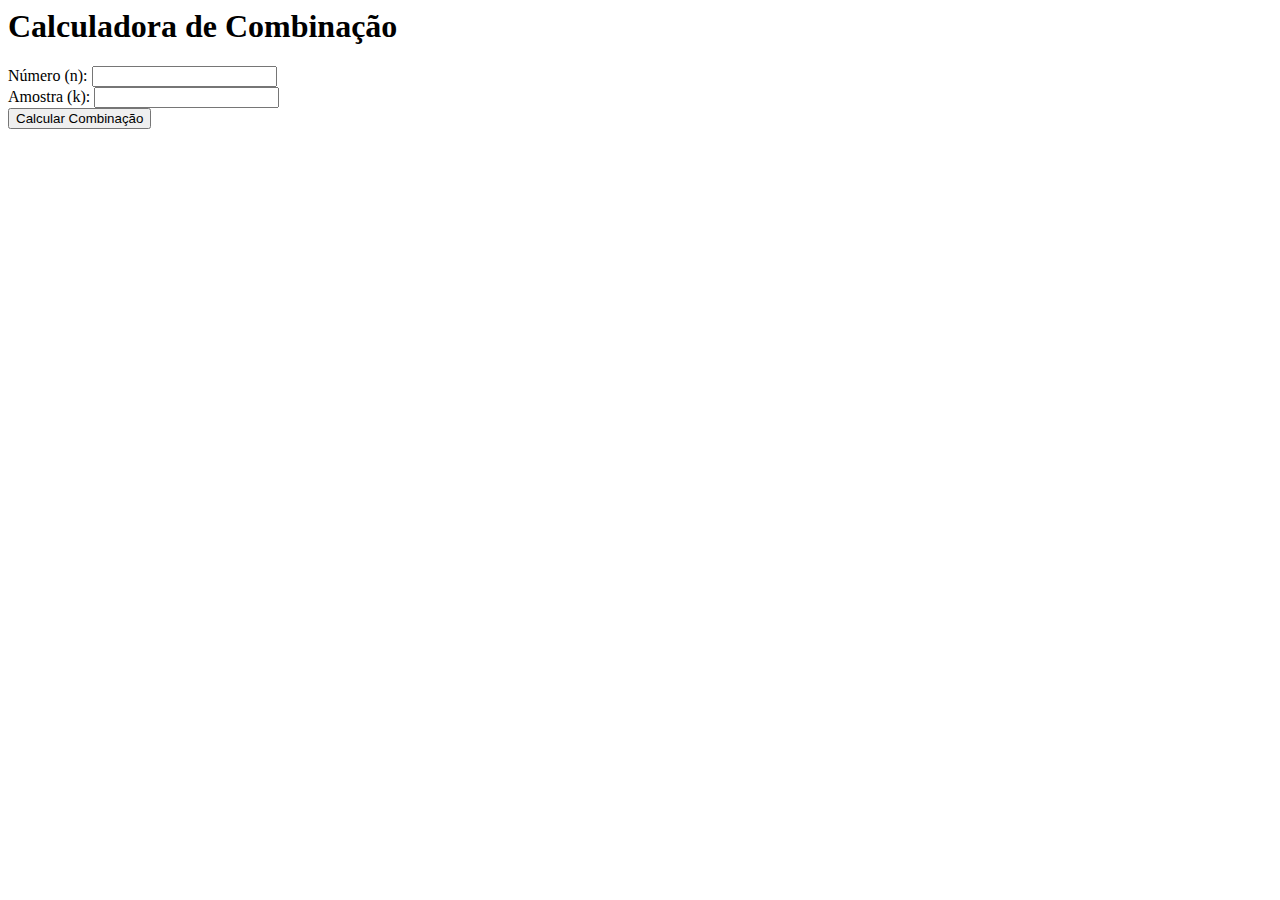
==== index.html @ a4152ecf "Add files via upload" ====
<html lang="en">
  <head>
  <meta charset="UTF-8">
  <meta name="viewport" content="width=device-width, initial-scale=1.0">
  <title>Combinação</title>
  <link rel="stylesheet" href="styles.css">
  </head>
  <body>
  <h1>Calculadora de Combinação</h1>
  <div>
      <label for="n">Número (n):</label>
      <input type="number" id="n" min="0">
  </div>
  <div>
      <label for="k">Amostra (k):</label>
      <input type="number" id="k" min="0">
  </div>
  <button id="calcular">Calcular Combinação</button>
  <div id="output"></div>

  <script src="script.js"></script>
  </body>
  </html>
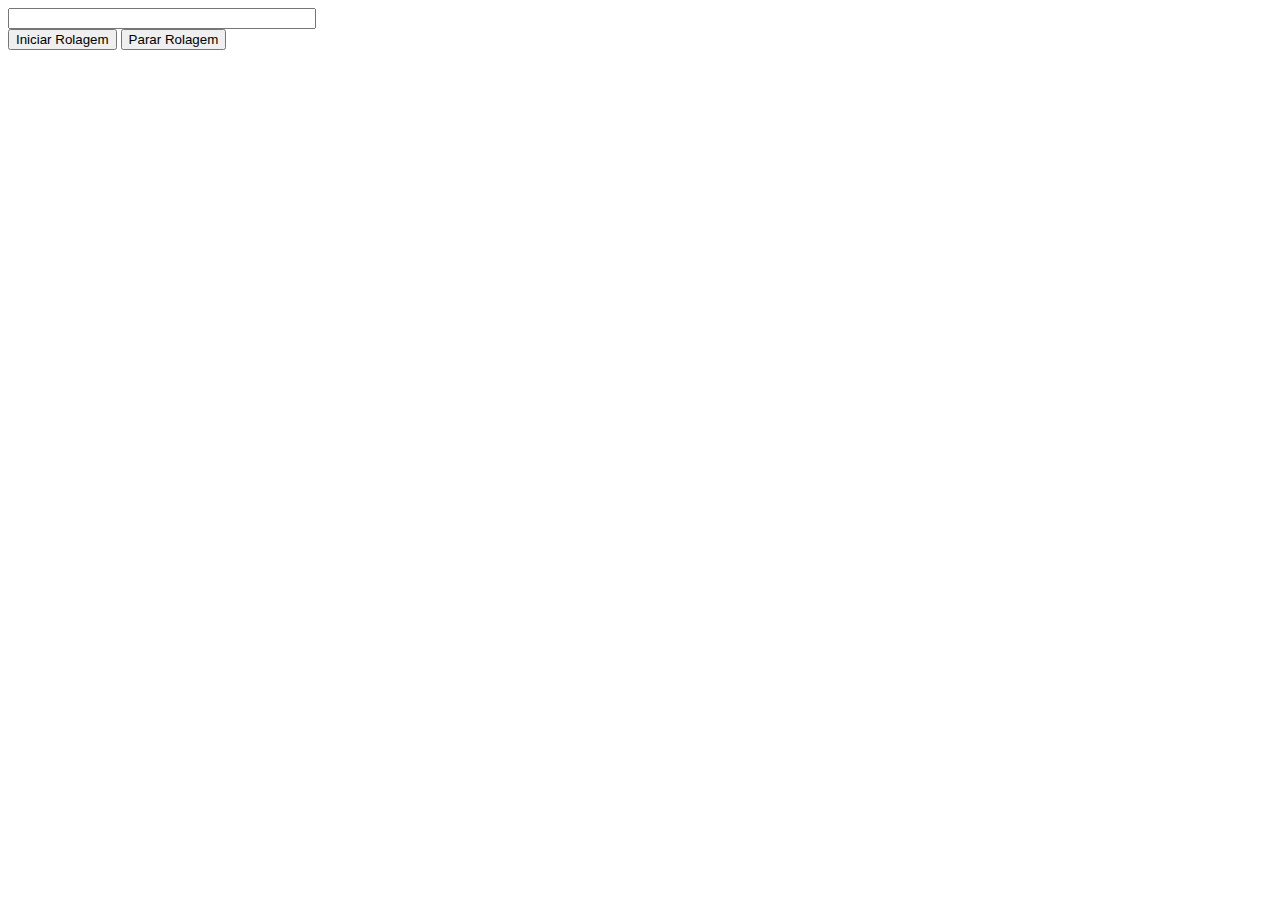
==== commit 2ab87428: "Add files via upload" ====
--- a/index.html
+++ b/index.html
@@ -1,23 +1,33 @@
-<html lang="en">
-  <head>
-  <meta charset="UTF-8">
-  <meta name="viewport" content="width=device-width, initial-scale=1.0">
-  <title>Combinação</title>
-  <link rel="stylesheet" href="styles.css">
-  </head>
-  <body>
-  <h1>Calculadora de Combinação</h1>
-  <div>
-      <label for="n">Número (n):</label>
-      <input type="number" id="n" min="0">
-  </div>
-  <div>
-      <label for="k">Amostra (k):</label>
-      <input type="number" id="k" min="0">
-  </div>
-  <button id="calcular">Calcular Combinação</button>
-  <div id="output"></div>
+<!DOCTYPE html>
+<html lang="pt-br">
+<head>
+<meta charset="UTF-8">
+<meta name="viewport" content="width=device-width, initial-scale=1.0">
+<title>Rolagem de Mensagem</title>
+</head>
+<body>
 
-  <script src="script.js"></script>
-  </body>
-  </html>+<input type="text" id="mensagemInput" style="width: 300px;"><br>
+<button onclick="iniciarRolagem()">Iniciar Rolagem</button>
+<button onclick="pararRolagem()">Parar Rolagem</button>
+
+<script>
+var mensagem = "Esta é uma mensagem de exemplo para rolar dentro do campo de texto.";
+var intervalId;
+
+function rolarMensagem() {
+    mensagem = mensagem.substring(1) + mensagem.charAt(0); // Move o primeiro caractere para o final
+    document.getElementById("mensagemInput").value = mensagem; // Atualiza o valor do campo de texto
+}
+
+function iniciarRolagem() {
+    intervalId = setInterval(rolarMensagem, 100); // Chama a função rolarMensagem a cada 100 milissegundos
+}
+
+function pararRolagem() {
+    clearInterval(intervalId); // Para o intervalo de chamadas da função rolarMensagem
+}
+</script>
+
+</body>
+</html>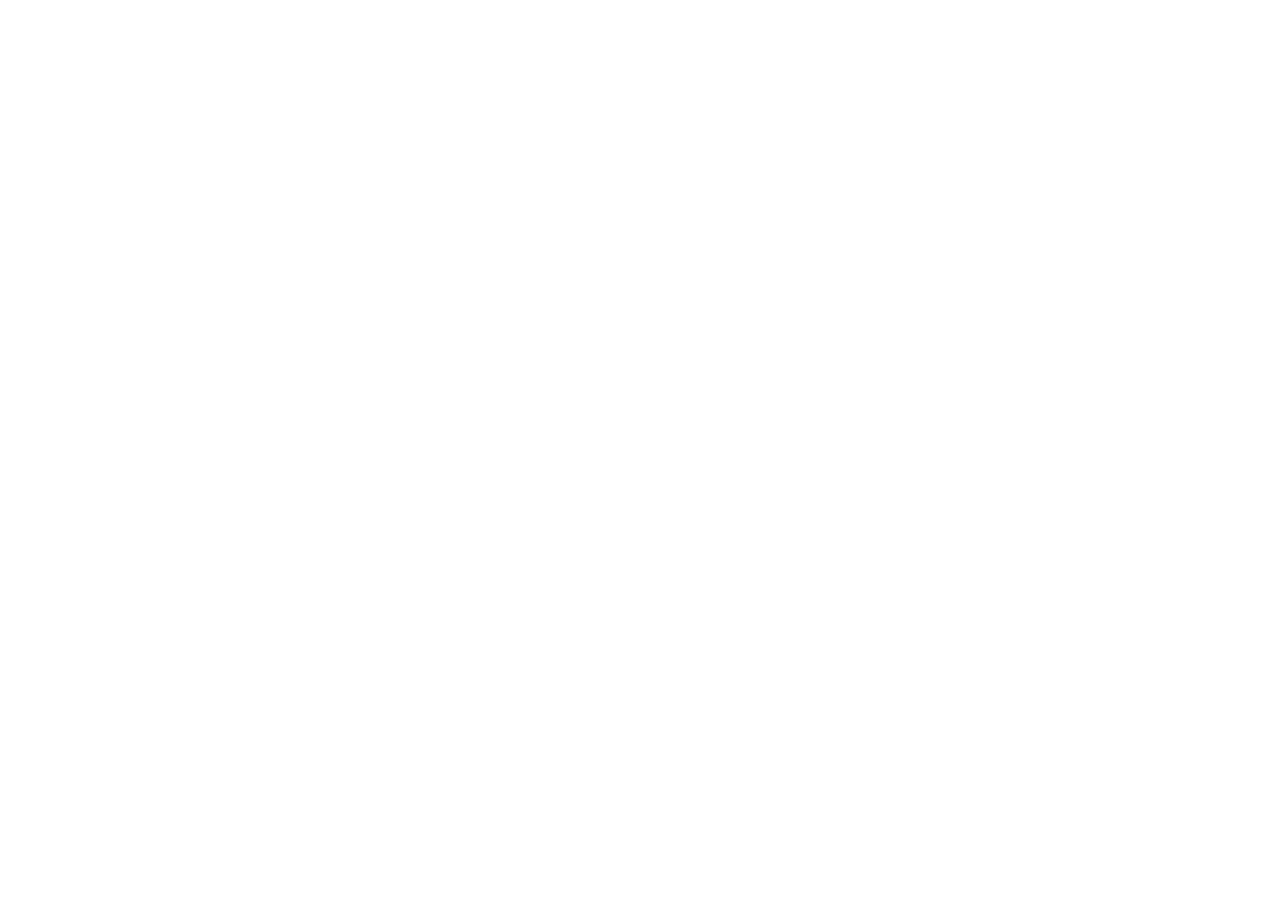
==== commit 72e54254: "Add files via upload" ====
--- a/index.html
+++ b/index.html
@@ -3,31 +3,57 @@
 <head>
 <meta charset="UTF-8">
 <meta name="viewport" content="width=device-width, initial-scale=1.0">
-<title>Rolagem de Mensagem</title>
+<title>Contagem Regressiva para a Data</title>
 </head>
 <body>
 
-<input type="text" id="mensagemInput" style="width: 300px;"><br>
-<button onclick="iniciarRolagem()">Iniciar Rolagem</button>
-<button onclick="pararRolagem()">Parar Rolagem</button>
+<script>
+function calcularDiferenca() {
+    var inputDate = prompt("Digite a data no formato dd/mm/aaaa:");
 
-<script>
-var mensagem = "Esta é uma mensagem de exemplo para rolar dentro do campo de texto.";
-var intervalId;
+    // Verifica se a data foi digitada corretamente
+    var regex = /^\d{2}\/\d{2}\/\d{4}$/;
+    if (!regex.test(inputDate)) {
+        alert("Formato de data incorreto! Por favor, digite novamente.");
+        calcularDiferenca(); // Dá uma nova chance ao usuário
+        return;
+    }
 
-function rolarMensagem() {
-    mensagem = mensagem.substring(1) + mensagem.charAt(0); // Move o primeiro caractere para o final
-    document.getElementById("mensagemInput").value = mensagem; // Atualiza o valor do campo de texto
+    var currentDate = new Date();
+    var targetDate = new Date(inputDate);
+
+    // Calcula a diferença em milissegundos
+    var difference = targetDate.getTime() - currentDate.getTime();
+
+    // Calcula dias, meses e anos
+    var days = Math.floor(difference / (1000 * 60 * 60 * 24));
+    var months = Math.floor(days / 30);
+    var years = Math.floor(months / 12);
+
+    // Exibe a contagem regressiva na página
+    document.getElementById("countdown").innerHTML = "Faltam " + days + " dias, " + months + " meses e " + years + " anos para a data digitada.";
+
+    // Determina a cor de fundo com base na hora do dia
+    var currentHour = currentDate.getHours();
+    if (currentHour >= 6 && currentHour < 12) {
+        document.bgColor = "white";
+        document.body.style.color = "black";
+    } else if (currentHour >= 12 && currentHour < 18) {
+        document.bgColor = "yellow";
+        document.body.style.color = "black";
+    } else if (currentHour >= 18 && currentHour < 24) {
+        document.bgColor = "dark";
+        document.body.style.color = "white";
+    } else {
+        document.bgColor = "blue";
+        document.body.style.color = "white";
+    }
 }
 
-function iniciarRolagem() {
-    intervalId = setInterval(rolarMensagem, 100); // Chama a função rolarMensagem a cada 100 milissegundos
-}
+calcularDiferenca(); // Chama a função ao carregar a página
+</script>
 
-function pararRolagem() {
-    clearInterval(intervalId); // Para o intervalo de chamadas da função rolarMensagem
-}
-</script>
+<div id="countdown"></div>
 
 </body>
 </html>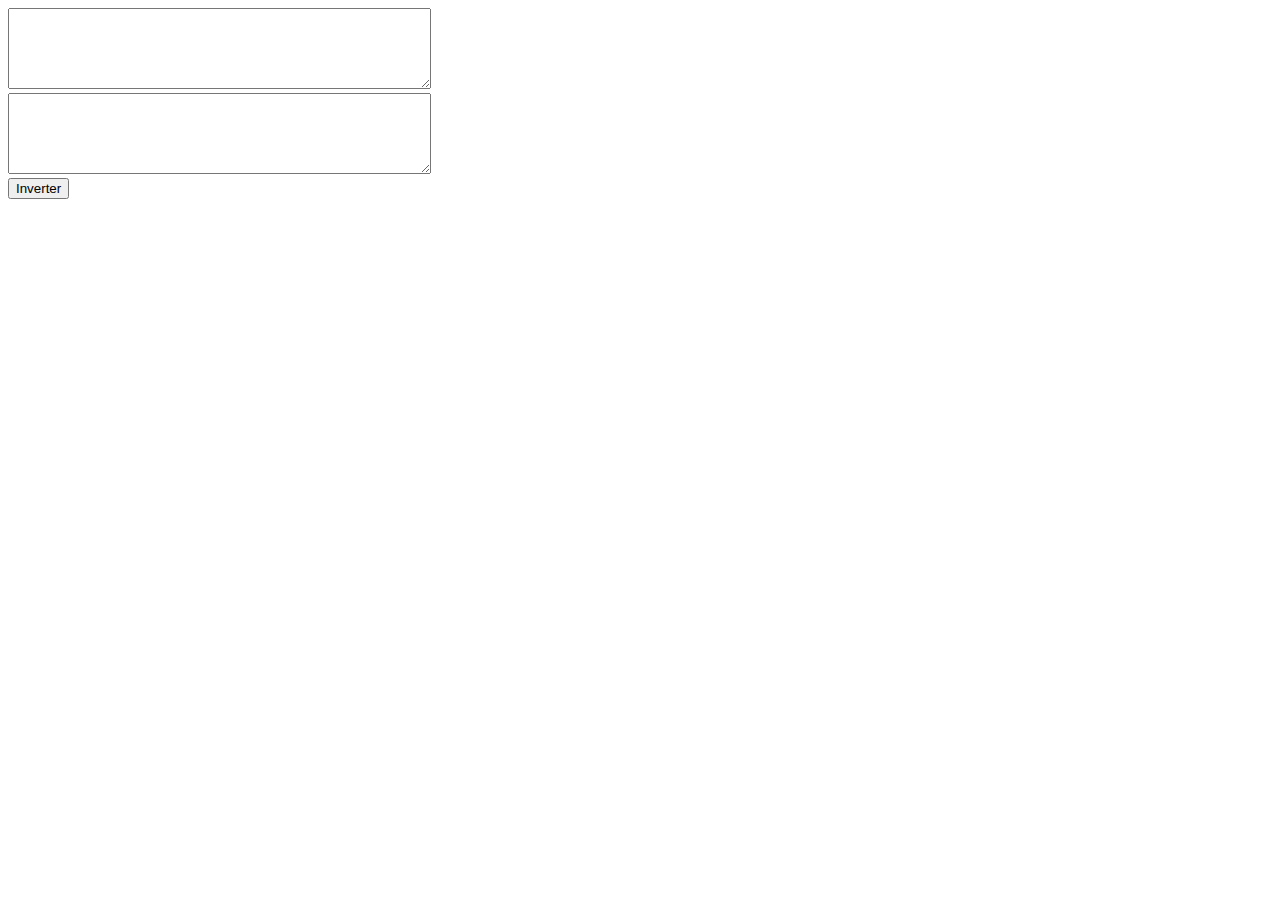
==== commit 2e2e0071: "Add files via upload" ====
--- a/index.html
+++ b/index.html
@@ -3,57 +3,29 @@
 <head>
 <meta charset="UTF-8">
 <meta name="viewport" content="width=device-width, initial-scale=1.0">
-<title>Contagem Regressiva para a Data</title>
+<title>Inverter Texto</title>
 </head>
 <body>
 
+<textarea id="textoOriginal" rows="5" cols="50"></textarea><br>
+<textarea id="textoInvertido" rows="5" cols="50" readonly></textarea><br>
+<button onclick="inverterTexto()">Inverter</button>
+
 <script>
-function calcularDiferenca() {
-    var inputDate = prompt("Digite a data no formato dd/mm/aaaa:");
+function inverterTexto() {
+    var textoOriginal = document.getElementById("textoOriginal").value;
+    var palavras = textoOriginal.split(/\s+/); // Dividindo o texto em palavras
 
-    // Verifica se a data foi digitada corretamente
-    var regex = /^\d{2}\/\d{2}\/\d{4}$/;
-    if (!regex.test(inputDate)) {
-        alert("Formato de data incorreto! Por favor, digite novamente.");
-        calcularDiferenca(); // Dá uma nova chance ao usuário
-        return;
-    }
+    // Inverte a ordem das palavras
+    palavras.reverse();
 
-    var currentDate = new Date();
-    var targetDate = new Date(inputDate);
+    // Junta as palavras novamente em uma string invertida
+    var textoInvertido = palavras.join(' ');
 
-    // Calcula a diferença em milissegundos
-    var difference = targetDate.getTime() - currentDate.getTime();
-
-    // Calcula dias, meses e anos
-    var days = Math.floor(difference / (1000 * 60 * 60 * 24));
-    var months = Math.floor(days / 30);
-    var years = Math.floor(months / 12);
-
-    // Exibe a contagem regressiva na página
-    document.getElementById("countdown").innerHTML = "Faltam " + days + " dias, " + months + " meses e " + years + " anos para a data digitada.";
-
-    // Determina a cor de fundo com base na hora do dia
-    var currentHour = currentDate.getHours();
-    if (currentHour >= 6 && currentHour < 12) {
-        document.bgColor = "white";
-        document.body.style.color = "black";
-    } else if (currentHour >= 12 && currentHour < 18) {
-        document.bgColor = "yellow";
-        document.body.style.color = "black";
-    } else if (currentHour >= 18 && currentHour < 24) {
-        document.bgColor = "dark";
-        document.body.style.color = "white";
-    } else {
-        document.bgColor = "blue";
-        document.body.style.color = "white";
-    }
+    // Atualiza o valor do segundo textarea com o texto invertido
+    document.getElementById("textoInvertido").value = textoInvertido;
 }
-
-calcularDiferenca(); // Chama a função ao carregar a página
 </script>
-
-<div id="countdown"></div>
 
 </body>
 </html>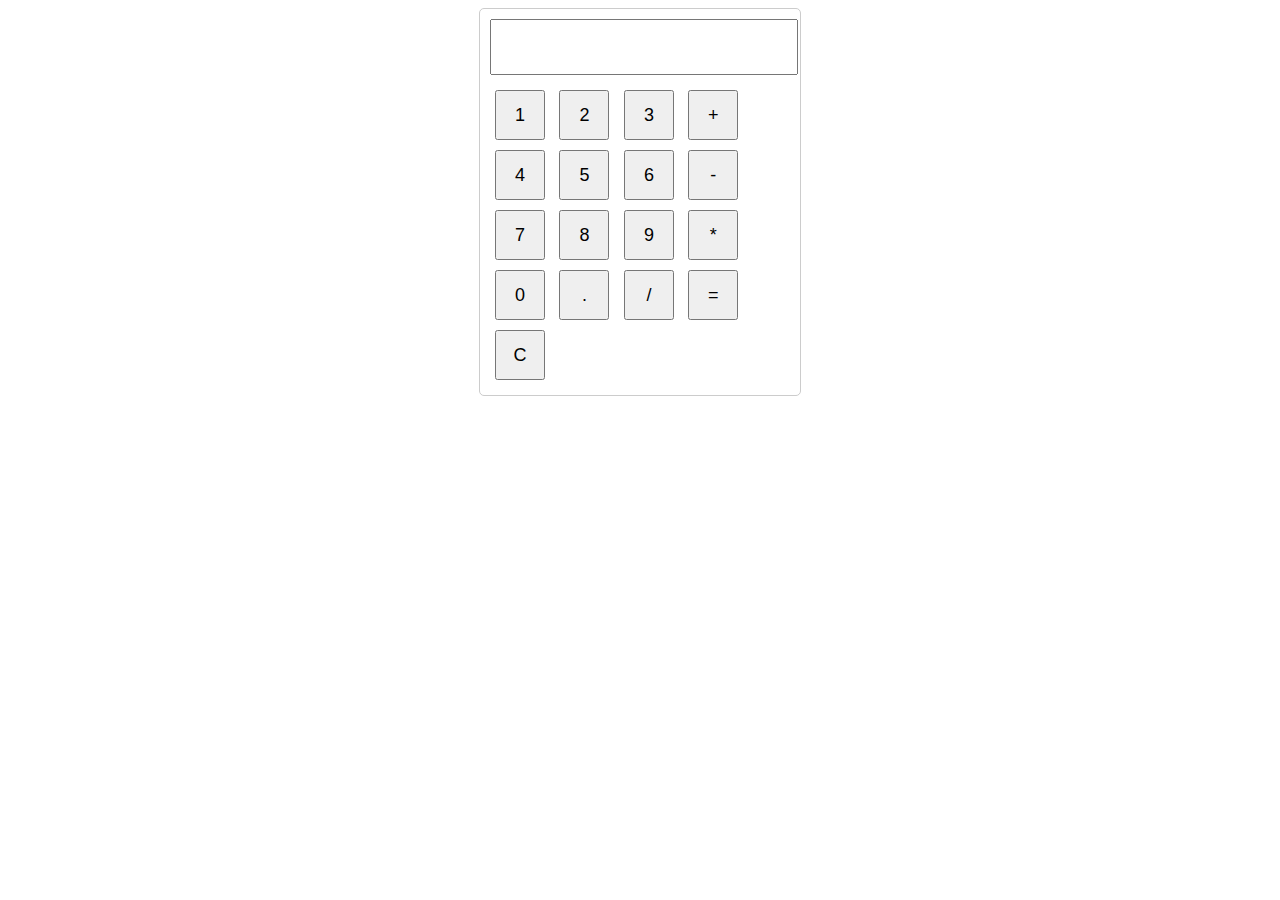
==== commit 0e451e68: "Add files via upload" ====
--- a/index.html
+++ b/index.html
@@ -3,27 +3,75 @@
 <head>
 <meta charset="UTF-8">
 <meta name="viewport" content="width=device-width, initial-scale=1.0">
-<title>Inverter Texto</title>
+<title>Calculadora</title>
+<style>
+  body {
+    font-family: Arial, sans-serif;
+  }
+  .calculator {
+    width: 300px;
+    border: 1px solid #ccc;
+    border-radius: 5px;
+    padding: 10px;
+    margin: 0 auto;
+  }
+  .calculator input[type="button"] {
+    width: 50px;
+    height: 50px;
+    font-size: 18px;
+    margin: 5px;
+  }
+  .calculator input[type="text"] {
+    width: 100%;
+    height: 50px;
+    font-size: 24px;
+    text-align: right;
+    margin-bottom: 10px;
+  }
+</style>
 </head>
 <body>
 
-<textarea id="textoOriginal" rows="5" cols="50"></textarea><br>
-<textarea id="textoInvertido" rows="5" cols="50" readonly></textarea><br>
-<button onclick="inverterTexto()">Inverter</button>
+<div class="calculator">
+  <input type="text" id="display" readonly><br>
+  <input type="button" value="1" onclick="addToDisplay('1')">
+  <input type="button" value="2" onclick="addToDisplay('2')">
+  <input type="button" value="3" onclick="addToDisplay('3')">
+  <input type="button" value="+" onclick="addToDisplay('+')"><br>
+  <input type="button" value="4" onclick="addToDisplay('4')">
+  <input type="button" value="5" onclick="addToDisplay('5')">
+  <input type="button" value="6" onclick="addToDisplay('6')">
+  <input type="button" value="-" onclick="addToDisplay('-')"><br>
+  <input type="button" value="7" onclick="addToDisplay('7')">
+  <input type="button" value="8" onclick="addToDisplay('8')">
+  <input type="button" value="9" onclick="addToDisplay('9')">
+  <input type="button" value="*" onclick="addToDisplay('*')"><br>
+  <input type="button" value="0" onclick="addToDisplay('0')">
+  <input type="button" value="." onclick="addToDisplay('.')">
+  <input type="button" value="/" onclick="addToDisplay('/')">
+  <input type="button" value="=" onclick="calculate()"><br>
+  <input type="button" value="C" onclick="clearDisplay()">
+</div>
 
 <script>
-function inverterTexto() {
-    var textoOriginal = document.getElementById("textoOriginal").value;
-    var palavras = textoOriginal.split(/\s+/); // Dividindo o texto em palavras
+function addToDisplay(value) {
+    document.getElementById("display").value += value;
+}
 
-    // Inverte a ordem das palavras
-    palavras.reverse();
+function clearDisplay() {
+    document.getElementById("display").value = "";
+}
 
-    // Junta as palavras novamente em uma string invertida
-    var textoInvertido = palavras.join(' ');
+function calculate() {
+    var expression = document.getElementById("display").value;
+    var result;
 
-    // Atualiza o valor do segundo textarea com o texto invertido
-    document.getElementById("textoInvertido").value = textoInvertido;
+    try {
+        result = eval(expression);
+        document.getElementById("display").value = result;
+    } catch (error) {
+        document.getElementById("display").value = "Erro";
+    }
 }
 </script>
 
